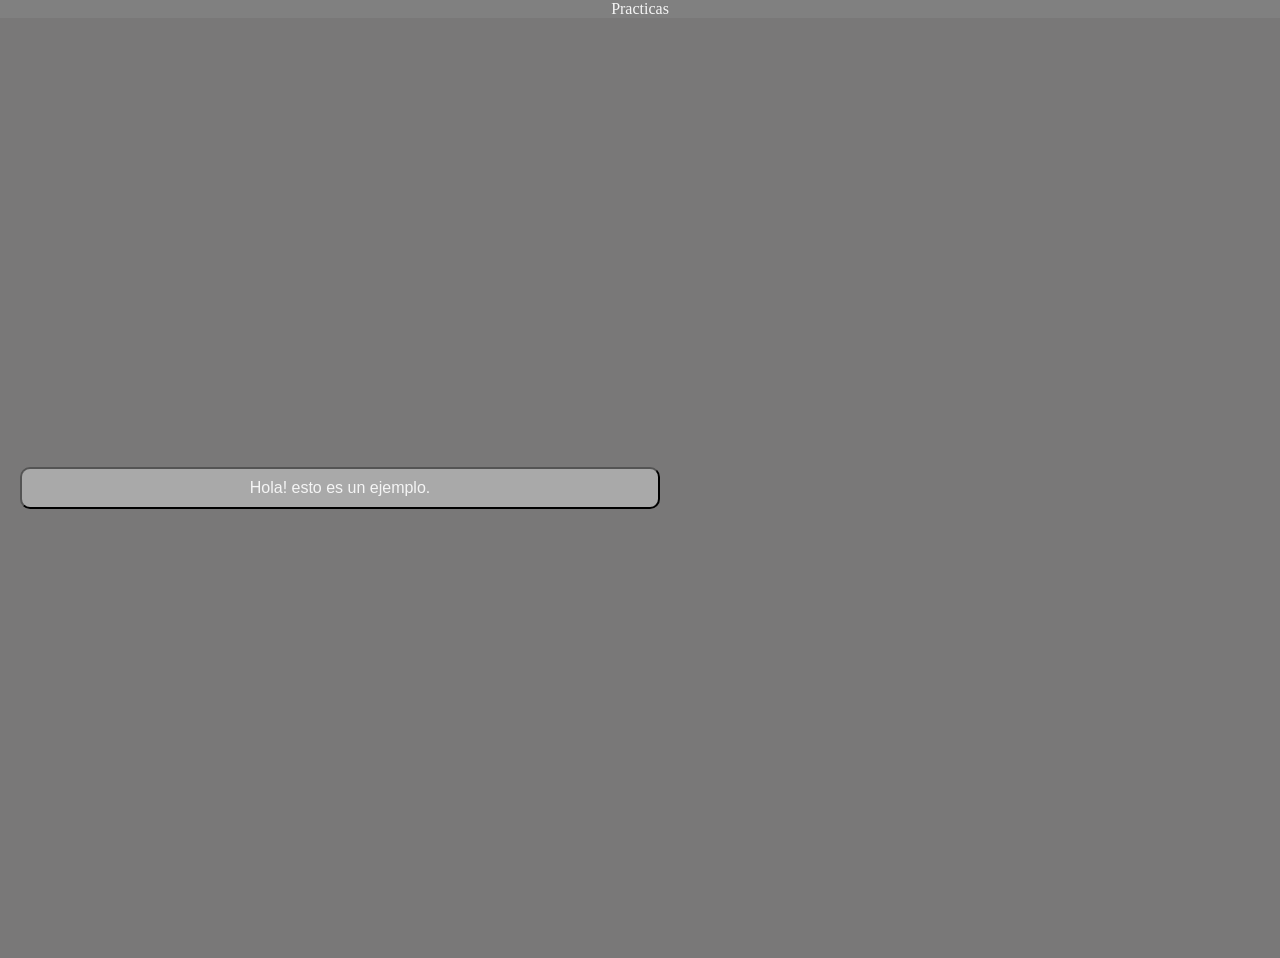
==== luispracticas/mainpage.html @ 0dbbfcd2 "Index debería funcionar con esto" ====
<head>
   <div class="horizontalcenter" style="background-color: gray; color: whitesmoke;"> <header>Practicas</header> </div>
    <link rel="stylesheet" href="../styles.css">
</head>
<body>
<div class="bg">
    <div class="horizontalcenter">
    <div class="verticalcenter">
    <button class="btnref" value="hola/index.html" style="background-color: darkgray; font: sans-serif; font-size: medium; color: whitesmoke;"> Hola! esto es un ejemplo.</button>
</div>
</div>
</div>
     <script type="module" src="js.js"> </script>
</body>
---- styles.css ----
.bg {
    background-size: 100%;
    min-height: 100%;
    min-width: 100%;
    justify-content: center;
    justify-items: center;
    flex-direction: column;
    align-items: center;
    padding: 20px;
    display: flex; 
    background-color: rgb(121, 120, 120);
}
.horizontalcenter {
    display: flex;
    justify-content: center;
    align-items: center;
    width: 100%;
}
.verticalcenter{
    display: flex;
    flex-direction: column;
    justify-content: center;
    width: 100%;
}

.options {
    display: flex;
    justify-content: space-evenly;
    width: 100%; 
}
body{
    height: 100%;
    width: 100%;
}

.ibutton{
    width: 400px;
    height: 400px;
    display: flex;
    align-items: center;
    justify-content: center;
    border: none;
    background-color: rgb(121, 120, 120);
    cursor: pointer;
    object-fit: cover;
    color: whitesmoke;
}
.buttonimg{
    width: 100%;
    height: 100%;
    object-fit: contain;
    object-fit: cover;
    border-radius: 50px;
}
.ibutton:hover{
    width: 450px;
    height: 450px; 
}
.btnverticalcenter{
    display: flex;
    flex-direction: column;
    justify-content: space-between;
    width: 100%;
}
.btntexto{
font-size:20px;
font-family:'Calibri';
font-weight: bold;
}
body {
    margin: 0;
    padding: 0;
    min-height: 100vh;
}
.btnref{
    width: 50%;
    padding: 10px;
    cursor: pointer;
    border-radius: 10px;
}
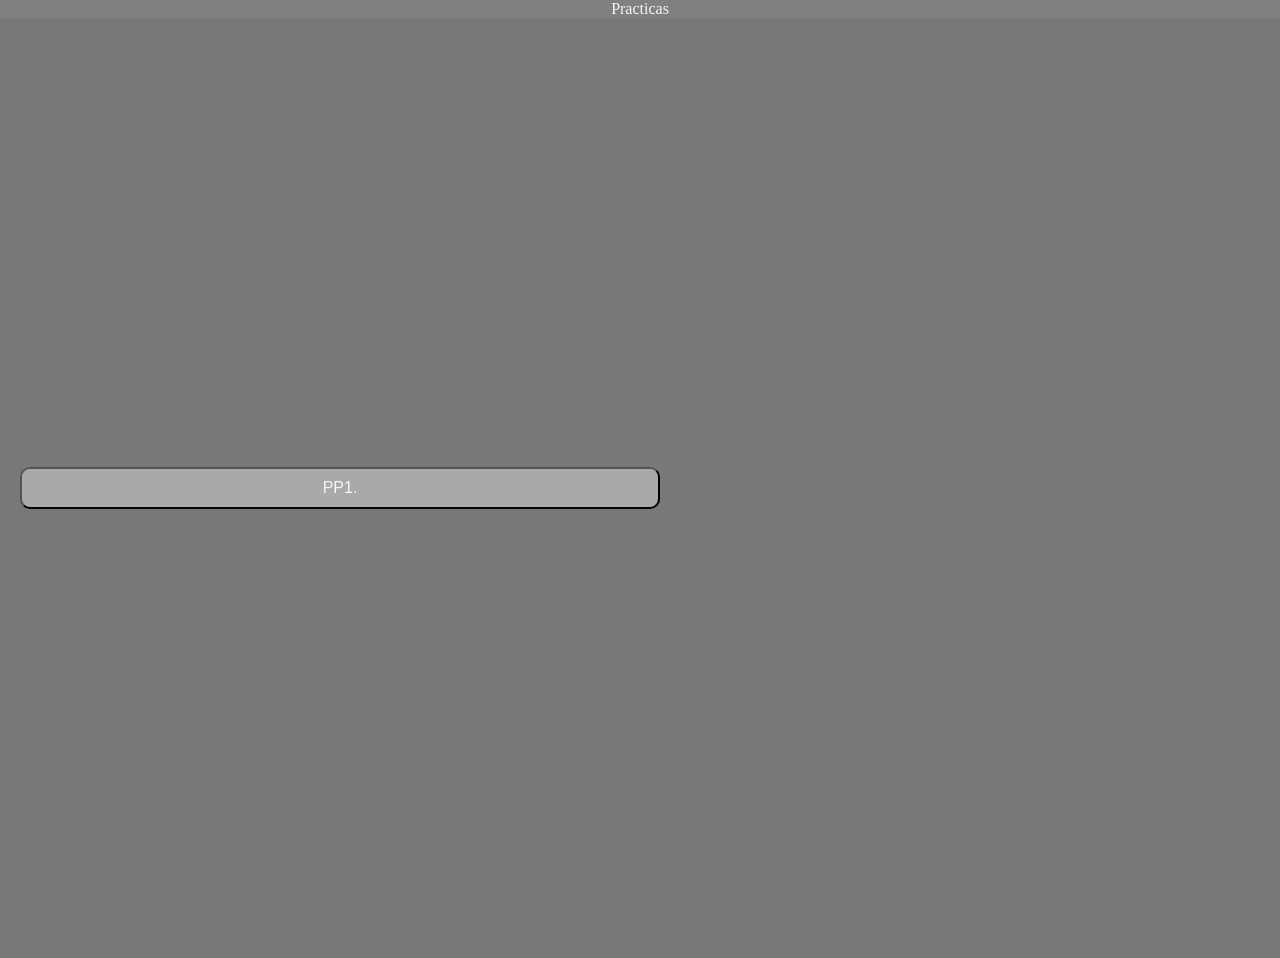
==== commit ea818427: "Update mainpage.html" ====
--- a/luispracticas/mainpage.html
+++ b/luispracticas/mainpage.html
@@ -6,7 +6,7 @@
 <div class="bg">
     <div class="horizontalcenter">
     <div class="verticalcenter">
-    <button class="btnref" value="hola/index.html" style="background-color: darkgray; font: sans-serif; font-size: medium; color: whitesmoke;"> Hola! esto es un ejemplo.</button>
+    <button class="btnref" value="hola/kinder horseas/index.html" style="background-color: darkgray; font: sans-serif; font-size: medium; color: whitesmoke;"> PP1.</button>
 </div>
 </div>
 </div>
